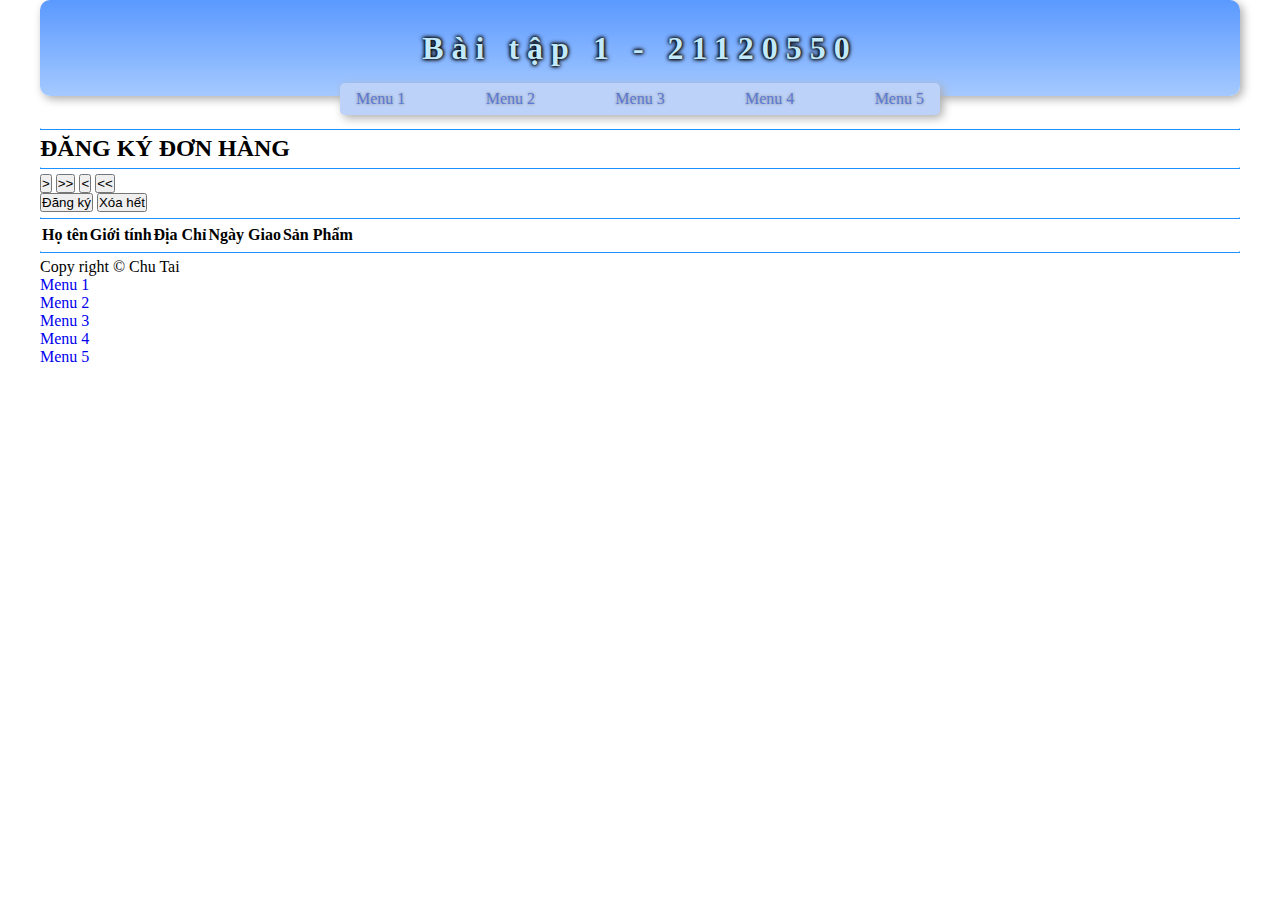
==== index.html @ 97ecbe59 "final html" ====
<!DOCTYPE html>
<html lang="en">
<head>
    <meta charset="UTF-8">
    <meta name="viewport" content="width=device-width, initial-scale=1.0">
    <title>Register</title>
    <link rel="stylesheet" type="text/css" href="header.css">
</head>
<body>
    <div id="center-page-container">
        <div id="topbar">
            <header class="gradient-dodgerblue">Bài tập 1 - 21120550</header>
            <nav>
                <ul>
                    <li><a href="#">Menu 1</a></li>
                    <li><a href="#">Menu 2</a></li>
                    <li><a href="#">Menu 3</a></li>
                    <li><a href="#">Menu 4</a></li>
                    <li><a href="#">Menu 5</a></li>
                </ul>
                
            </nav>
        </div>
        <hr>
        <div id="content">
            <aside id="news-container"></aside>
            <main>
                <h2>ĐĂNG KÝ ĐƠN HÀNG</h2>
                <hr>
                <div id="info-input"></div>
                <div id="products-register-container">
                    <div id="list-products"></div>
                    <div id="select-btns">
                        <button>&gt;</button>
                        <button>&gt;&gt;</button>
                        <button>&lt;</button>
                        <button>&lt;&lt;</button>
                    </div>
                    <div id="selected-products"></div>
                    
                    <button>Đăng ký</button>
                    <button>Xóa hết</button>
                </div>
                <hr>
                <table>
                    <tr>
                        <th>Họ tên</th>
                        <th>Giới tính</th>
                        <th>Địa Chỉ</th>
                        <th>Ngày Giao</th>
                        <th>Sản Phẩm</th>
                    </tr>
                </table>
            </main>
        </div>
        <hr>
        <footer>
            <nav>
                <span>Copy right &copy; Chu Tai</span>
                <ul>
                    <li><a href="#">Menu 1</a></li>
                    <li><a href="#">Menu 2</a></li>
                    <li><a href="#">Menu 3</a></li>
                    <li><a href="#">Menu 4</a></li>
                    <li><a href="#">Menu 5</a></li>
                </ul>
            </nav>
        </footer>
    </div>
</body>
</html>
---- header.css ----
body {
    display: flex;
    width: 100%;
    justify-content: center;
}


* {
    box-sizing: border-box;
    padding: 0;
    margin: 0;
    list-style: none;
    text-decoration: none;
}

#center-page-container{
    width: 1200px;
}


header {
    width: 100%;
    background: linear-gradient(to top, #a5c9ff, #5a99ff);
    border-radius: 10px;
    height: 6rem;
    color: #c2e9f9;
    margin-bottom: 2rem;

    display: flex;
    align-items: center;
    justify-content: center;


    text-shadow:  0 0 5px #000, 0 0 4px #000, 0 0 3px #000;
    font-family: 'Times New Roman', Times, serif;
    font-weight: bold;
    font-size: 2em;
    letter-spacing: 0.5rem;

    box-shadow: 3px 3px 10px #acacac;
}

#topbar nav {
    position: absolute;
    top: 5.2rem;
    left : 50%;
    transform: translateX(-50%);
    background-color: #bdd2f8;
    border-radius: 5px; 
    height: 2rem; 
    display: flex;
    box-shadow: 3px 3px 10px #acacac;
}

#topbar nav ul {
    list-style: none;
    display: flex;
    align-self: center; 
    justify-content: space-between;
    width: 600px;
}
#topbar nav ul li a{
    padding-right: 1rem;
    padding-left: 1rem;
    color: #5a79d6;
    text-shadow: 0 0 3px #868686;
}

#topbar nav ul li a:hover, header nav ul li a:active {
    color: #ead2b5;
} 

hr {
    border: solid 1px dodgerblue;
    border-top: 1px solid #fff;
    margin-top: 5px;
    margin-bottom: 5px;
}
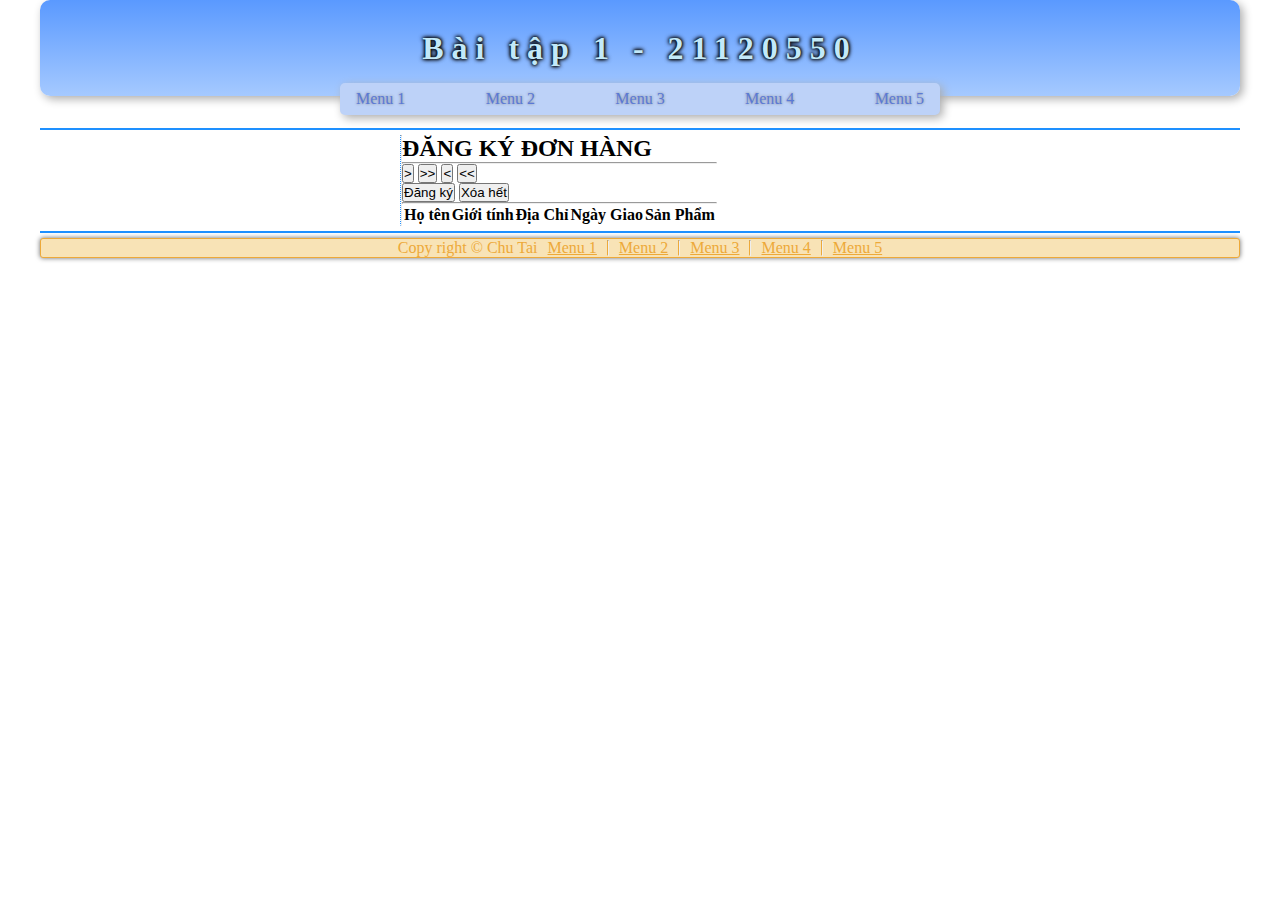
==== commit d570aaaa: "update html and css" ====
--- a/index.html
+++ b/index.html
@@ -5,6 +5,9 @@
     <meta name="viewport" content="width=device-width, initial-scale=1.0">
     <title>Register</title>
     <link rel="stylesheet" type="text/css" href="header.css">
+    <link rel="stylesheet" type="text/css" href="footer.css">
+    <link rel="stylesheet" type="text/css" href="main.css">
+    <link rel="stylesheet" type="text/css" href="side.css">
 </head>
 <body>
     <div id="center-page-container">
@@ -21,9 +24,10 @@
                 
             </nav>
         </div>
-        <hr>
+        <hr class = "bluehr">
         <div id="content">
             <aside id="news-container"></aside>
+            <hr>
             <main>
                 <h2>ĐĂNG KÝ ĐƠN HÀNG</h2>
                 <hr>
@@ -53,18 +57,18 @@
                 </table>
             </main>
         </div>
-        <hr>
+        <hr class="bluehr">
         <footer>
-            <nav>
-                <span>Copy right &copy; Chu Tai</span>
-                <ul>
-                    <li><a href="#">Menu 1</a></li>
-                    <li><a href="#">Menu 2</a></li>
-                    <li><a href="#">Menu 3</a></li>
-                    <li><a href="#">Menu 4</a></li>
-                    <li><a href="#">Menu 5</a></li>
-                </ul>
-            </nav>
+            <span>Copy right &copy; Chu Tai</span>
+            <a href="#">Menu 1</a>
+            <hr>
+            <a href="#">Menu 2</a>
+            <hr>
+            <a href="#">Menu 3</a>
+            <hr>
+            <a href="#">Menu 4</a>
+            <hr>
+            <a href="#">Menu 5</a>
         </footer>
     </div>
 </body>
--- a/header.css
+++ b/header.css
@@ -10,7 +10,6 @@
     padding: 0;
     margin: 0;
     list-style: none;
-    text-decoration: none;
 }
 
 #center-page-container{
@@ -64,16 +63,15 @@
     padding-left: 1rem;
     color: #5a79d6;
     text-shadow: 0 0 3px #868686;
+    text-decoration: none;
 }
 
 #topbar nav ul li a:hover, header nav ul li a:active {
     color: #ead2b5;
 } 
 
-hr {
+.bluehr {
     border: solid 1px dodgerblue;
-    border-top: 1px solid #fff;
     margin-top: 5px;
     margin-bottom: 5px;
 }
-  --- a/footer.css
+++ b/footer.css
@@ -0,0 +1,28 @@
+footer {
+    width: 100%;
+    background: #f8e3b6;
+    border-radius: 3px;
+    border: 1px solid #eda939;
+    color: #eda939;
+    display: flex;
+    align-items: center;
+    justify-content: center;
+    box-shadow: 0 0 5px rgb(105, 105, 105);
+}
+
+footer * {
+    color: #eda939;
+    margin-left: 5px;
+    margin-right: 5px;
+}
+
+footer hr {
+    border-left: 1px solid #eda939;
+    width: 1px;
+    height: 1em;
+}
+
+footer a:hover {
+    background-color: #eda939;
+    color: #f8e3b6;
+}
--- a/side.css
+++ b/side.css
@@ -0,0 +1,11 @@
+#content>hr {
+    border-left: 1px dotted dodgerblue;
+}
+
+#content {
+    display: flex;
+}
+
+aside {
+    width: 360px;
+}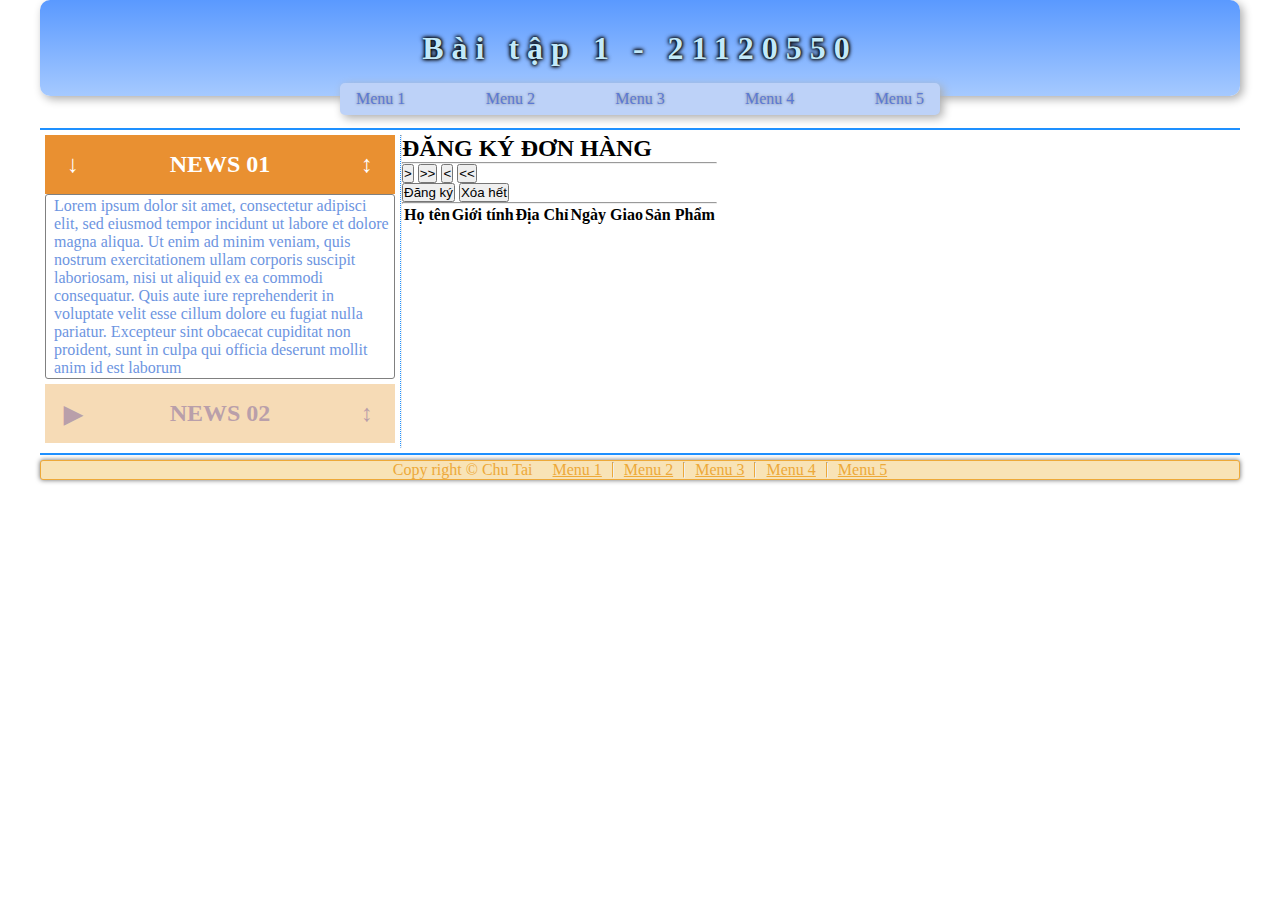
==== commit 0fb16dd6: "finish side css" ====
--- a/index.html
+++ b/index.html
@@ -26,7 +26,16 @@
         </div>
         <hr class = "bluehr">
         <div id="content">
-            <aside id="news-container"></aside>
+            <aside id="news-container">
+                <div id="news 01" class="droped">
+                    <h2 class="news-header">NEWS 01<span class="left">▶</span><span class="left">↓</span><span class="right">↕</span></h2>
+                    <article class="news-detail">Lorem ipsum dolor sit amet, consectetur adipisci elit, sed eiusmod tempor incidunt ut labore et dolore magna aliqua. Ut enim ad minim veniam, quis nostrum exercitationem ullam corporis suscipit laboriosam, nisi ut aliquid ex ea commodi consequatur. Quis aute iure reprehenderit in voluptate velit esse cillum dolore eu fugiat nulla pariatur. Excepteur sint obcaecat cupiditat non proident, sunt in culpa qui officia deserunt mollit anim id est laborum</article>
+                </div>
+                <div id="news 02" class="compressed">
+                    <h2 class="news-header">NEWS 02<span class="left">▶</span><span class="left">↓</span><span class="right">↕</span></h2></h2>
+                    <article class="news-detail">Lorem ipsum is placeholder text commonly used in the graphic, print, and publishing industries for previewing layouts and visual mockups.</article>
+                </div>
+            </aside>
             <hr>
             <main>
                 <h2>ĐĂNG KÝ ĐƠN HÀNG</h2>
--- a/footer.css
+++ b/footer.css
@@ -10,15 +10,14 @@
     box-shadow: 0 0 5px rgb(105, 105, 105);
 }
 
-footer * {
+footer a, footer span {
     color: #eda939;
-    margin-left: 5px;
-    margin-right: 5px;
+    margin-left: 10px;
+    margin-right: 10px;
 }
 
 footer hr {
-    border-left: 1px solid #eda939;
-    width: 1px;
+    border-left: 1.5px solid #eda939;
     height: 1em;
 }
 
--- a/side.css
+++ b/side.css
@@ -8,4 +8,59 @@
 
 aside {
     width: 360px;
-}+}
+
+aside>div {
+    margin: 0 5px 5px 5px;
+}
+
+.news-header {
+    position: relative;
+    padding: 1rem;
+    text-align: center;
+}
+
+.news-detail{
+    border: 1px solid gray;
+    color: #6d95e1;
+    border-radius: 3px;
+    padding: 0.1em 0.2em 0.1em 0.5em;
+}
+
+aside span {
+    width: 1em;
+    height: 1em;
+    position: absolute;
+}
+
+.left {
+    left: 1rem;
+}
+
+.right {
+    right: 1rem;
+}
+
+.droped>h2 {
+    color: white;
+    background-color: #e99031;
+}
+.droped>article {
+    display: block;
+}
+
+.droped .left:first-child { 
+    display: none;
+}
+
+.compressed>h2 {
+    color: #b99faa;
+    background-color: #f6dbb6;
+}
+.compressed>article {
+    display: none;
+}
+
+.compressed .left:nth-child(2){
+    display: none;
+}
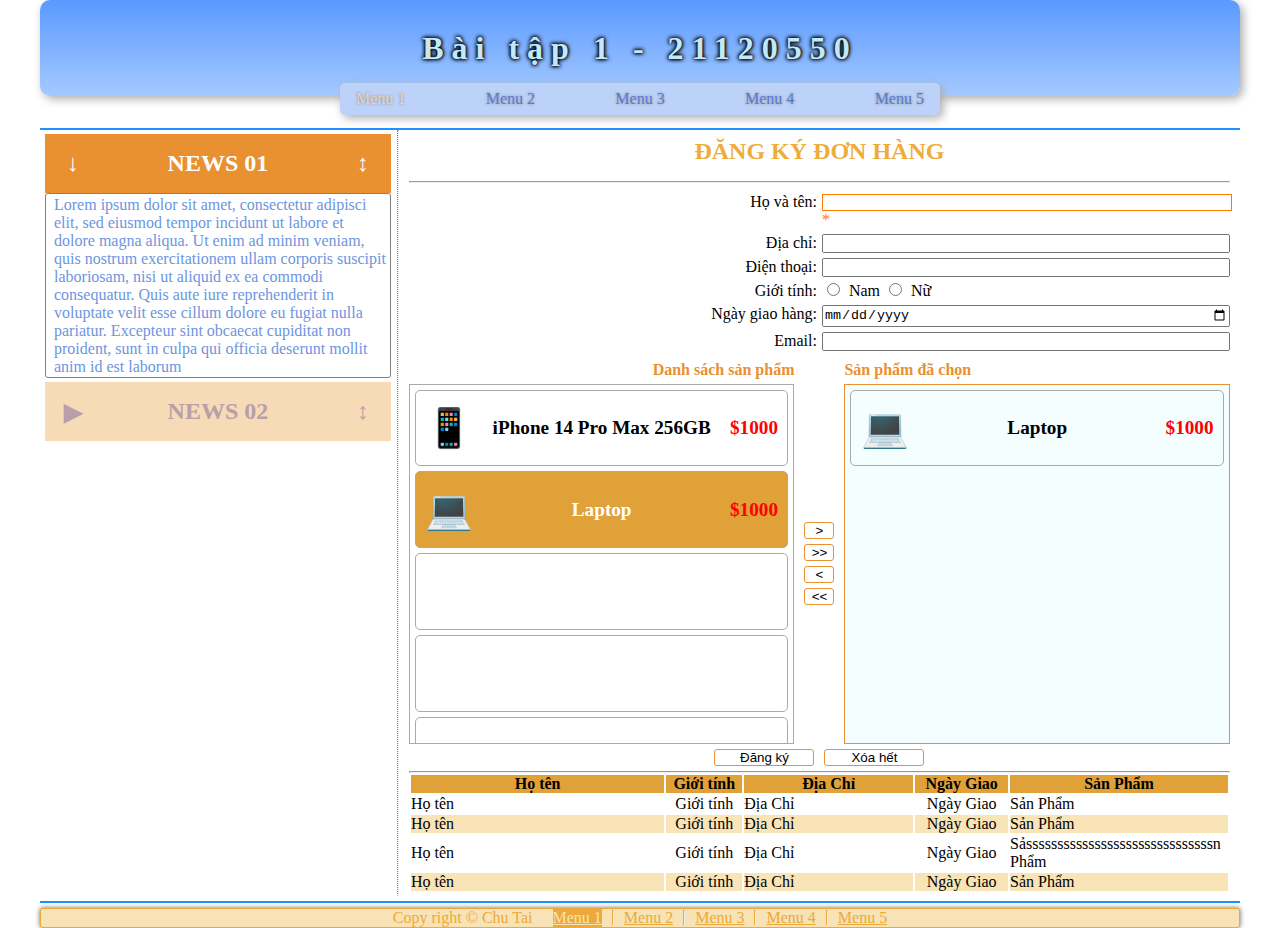
==== commit 890addce: "finish css and html" ====
--- a/index.html
+++ b/index.html
@@ -12,20 +12,20 @@
 <body>
     <div id="center-page-container">
         <div id="topbar">
-            <header class="gradient-dodgerblue">Bài tập 1 - 21120550</header>
-            <nav>
+            <div id="header" class="gradient-dodgerblue">Bài tập 1 - 21120550</div>
+            <div id="nav">
                 <ul>
-                    <li><a href="#">Menu 1</a></li>
-                    <li><a href="#">Menu 2</a></li>
-                    <li><a href="#">Menu 3</a></li>
-                    <li><a href="#">Menu 4</a></li>
-                    <li><a href="#">Menu 5</a></li>
+                    <li><a href="./index.html" class="current-link">Menu 1</a></li>
+                    <li><a href="./page404.html">Menu 2</a></li>
+                    <li><a href="./page404.html">Menu 3</a></li>
+                    <li><a href="./page404.html">Menu 4</a></li>
+                    <li><a href="./page404.html">Menu 5</a></li>
                 </ul>
                 
-            </nav>
+            </div>
         </div>
         <hr class = "bluehr">
-        <div id="content">
+        <div id="content-container">
             <aside id="news-container">
                 <div id="news 01" class="droped">
                     <h2 class="news-header">NEWS 01<span class="left">▶</span><span class="left">↓</span><span class="right">↕</span></h2>
@@ -37,25 +37,95 @@
                 </div>
             </aside>
             <hr>
-            <main>
-                <h2>ĐĂNG KÝ ĐƠN HÀNG</h2>
+            <main id="main">
+                <h2><center>ĐĂNG KÝ ĐƠN HÀNG</center></h2>
                 <hr>
-                <div id="info-input"></div>
+                <form id="customer-form" action="">
+                    <label for="input-fullname">Họ và tên:</label>
+                    <div class="input-container errdiv">
+                        <input id="input-fullname" type="text">
+                        <label for="input-fullname" class="err-msg">*</label>
+                    </div>
+                
+                    <label for="input-address">Địa chỉ:</label>
+                    <div class="input-container">
+                        <input id="input-address" type="text">
+                        <label for="input-address" class="err-msg">*</label>
+                    </div>
+                
+                    <label for="input-phone">Điện thoại:</label>
+                    <div class="input-container">
+                        <input id="input-phone" type="tel">
+                        <p for="input-phone" class="err-msg">*</p>
+                    </div>
+                
+                    <label for="input-gender">Giới tính:</label>
+                    <div class="input-container radio-selector">
+                        <input id="check-male" type="radio" name="gender">
+                        <label for="check-male">Nam</label>
+                        <input id="check-female" type="radio" name="gender">
+                        <label for="check-female">Nữ</label>
+                        <p class="err-msg">*</p>
+                    </div>
+                    
+                    <label for="input-deliverydate">Ngày giao hàng:</label>
+                    <div class="input-container">
+                        <input id="input-deliverydate" type="date">
+                        <label for="input-deliverydate" class="err-msg">*</label>
+                    </div>
+                
+                    <label for="input-email">Email:</label>
+                    <div class="input-container">
+                        <input id="input-email" type="email">
+                        <label for="input-deliverydate" class="err-msg">*</label>                    
+                    </div>
+                </form>                
                 <div id="products-register-container">
-                    <div id="list-products"></div>
+                    <p>Danh sách sản phẩm</p>
+                    <div id="list-products">
+                        <div class="product-item">
+                            <strong>📱</strong>
+                            <strong>iPhone 14 Pro Max 256GB</strong>
+                            <strong>&#36;1000</strong>
+                        </div>
+                        <div class="product-item selected">
+                            <strong>💻</strong>
+                            <strong>Laptop</strong>
+                            <strong>&#36;1000</strong>
+                        </div>
+                        <div class="product-item"></div>
+                        <div class="product-item"></div>
+                        <div class="product-item"></div>
+                        <div class="product-item"></div>
+                    </div>
                     <div id="select-btns">
                         <button>&gt;</button>
                         <button>&gt;&gt;</button>
                         <button>&lt;</button>
                         <button>&lt;&lt;</button>
                     </div>
-                    <div id="selected-products"></div>
+                    <p>Sản phẩm đã chọn</p>
+                    <div id="selected-products">
+                        <div class="product-item">
+                            <strong>💻</strong>
+                            <strong>Laptop</strong>
+                            <strong>&#36;1000</strong>
+                        </div>
+                    </div>
                     
                     <button>Đăng ký</button>
                     <button>Xóa hết</button>
                 </div>
                 <hr>
                 <table>
+                    <colgroup>
+                        <col style="width: 30%;">
+                        <col style="width: 9%;">
+                        <col style="width: 20%;">
+                        <col style="width: 11%;">
+                        <col style="width: 20%;">
+                    </colgroup>
+
                     <tr>
                         <th>Họ tên</th>
                         <th>Giới tính</th>
@@ -63,13 +133,41 @@
                         <th>Ngày Giao</th>
                         <th>Sản Phẩm</th>
                     </tr>
+                    <tr>
+                        <td>Họ tên</td>
+                        <td>Giới tính</td>
+                        <td>Địa Chỉ</td>
+                        <td>Ngày Giao</td>
+                        <td>Sản Phẩm</td>
+                    </tr>
+                    <tr>
+                        <td>Họ tên</td>
+                        <td>Giới tính</td>
+                        <td>Địa Chỉ</td>
+                        <td>Ngày Giao</td>
+                        <td>Sản Phẩm</td>
+                    </tr>
+                    <tr>
+                        <td>Họ tên</td>
+                        <td>Giới tính</td>
+                        <td>Địa Chỉ</td>
+                        <td>Ngày Giao</td>
+                        <td>Sảssssssssssssssssssssssssssssssn Phẩm</td>
+                    </tr>
+                    <tr>
+                        <td>Họ tên</td>
+                        <td>Giới tính</td>
+                        <td>Địa Chỉ</td>
+                        <td>Ngày Giao</td>
+                        <td>Sản Phẩm</td>
+                    </tr>
                 </table>
             </main>
         </div>
         <hr class="bluehr">
         <footer>
             <span>Copy right &copy; Chu Tai</span>
-            <a href="#">Menu 1</a>
+            <a href="#" class="current-link">Menu 1</a>
             <hr>
             <a href="#">Menu 2</a>
             <hr>
--- a/header.css
+++ b/header.css
@@ -1,9 +1,10 @@
+
+
 body {
     display: flex;
     width: 100%;
     justify-content: center;
 }
-
 
 * {
     box-sizing: border-box;
@@ -14,10 +15,11 @@
 
 #center-page-container{
     width: 1200px;
+    position: relative;
 }
+    
 
-
-header {
+#header {
     width: 100%;
     background: linear-gradient(to top, #a5c9ff, #5a99ff);
     border-radius: 10px;
@@ -33,14 +35,14 @@
     text-shadow:  0 0 5px #000, 0 0 4px #000, 0 0 3px #000;
     font-family: 'Times New Roman', Times, serif;
     font-weight: bold;
-    font-size: 2em;
+    font-size: 2rem;
     letter-spacing: 0.5rem;
-
     box-shadow: 3px 3px 10px #acacac;
 }
 
-#topbar nav {
+#nav {
     position: absolute;
+    width: 50%;
     top: 5.2rem;
     left : 50%;
     transform: translateX(-50%);
@@ -48,30 +50,32 @@
     border-radius: 5px; 
     height: 2rem; 
     display: flex;
-    box-shadow: 3px 3px 10px #acacac;
+    box-shadow: 3px 3px 10px #acacac; 
+    padding: 0 1rem 0 1rem; 
 }
 
-#topbar nav ul {
+#nav ul {
+
+    flex: 1 1 600px;
     list-style: none;
     display: flex;
-    align-self: center; 
+    align-self: center;
     justify-content: space-between;
-    width: 600px;
 }
-#topbar nav ul li a{
-    padding-right: 1rem;
-    padding-left: 1rem;
+
+#nav ul li a{
+
     color: #5a79d6;
     text-shadow: 0 0 3px #868686;
     text-decoration: none;
 }
 
-#topbar nav ul li a:hover, header nav ul li a:active {
+#nav ul li a:hover, 
+#nav ul li a:active, 
+#nav ul li a.current-link{
     color: #ead2b5;
 } 
 
 .bluehr {
-    border: solid 1px dodgerblue;
-    margin-top: 5px;
-    margin-bottom: 5px;
+    border: solid 1px dodgerblue
 }
--- a/footer.css
+++ b/footer.css
@@ -8,6 +8,7 @@
     align-items: center;
     justify-content: center;
     box-shadow: 0 0 5px rgb(105, 105, 105);
+    margin-top: 5px;
 }
 
 footer a, footer span {
@@ -18,10 +19,10 @@
 
 footer hr {
     border-left: 1.5px solid #eda939;
-    height: 1em;
+    height: 1rem;
 }
 
-footer a:hover {
+footer a:hover, footer a.current-link {
     background-color: #eda939;
     color: #f8e3b6;
 }
--- a/main.css
+++ b/main.css
@@ -0,0 +1,160 @@
+main {
+    flex: 1 1 840px;
+    margin: 5px 0 3px 10px;
+}
+main>h2{
+    width: 100%;
+    color: #eeac3b; 
+    margin-bottom: 1rem;
+    margin-top: 0.2rem;
+}
+
+/* form style */
+#customer-form {
+    display: grid;
+    grid-template-columns: 1fr 1fr;
+    gap: 5px;
+    margin: 10px 0 10px;
+}
+#customer-form>label {
+    margin-left: auto;
+}
+
+#customer-form>.input-container>input{
+    width: 100%;
+}
+#customer-form>.input-container>input[type="radio"]{
+    width: auto;
+    margin: 0 5px 0 5px;
+}
+#customer-form .err-msg{
+    display: none;
+}
+#customer-form>.errdiv>input{
+    box-sizing: content-box;
+    border: rgb(255, 123, 0) solid 1px;
+}
+#customer-form>.errdiv>.err-msg{
+    color: rgb(255, 123, 0);
+    display: block;
+}
+
+/* select products style */
+#products-register-container {
+    display: grid;
+    grid-template-columns: 1fr 1fr;
+    position: relative;
+}
+#products-register-container>p {
+    order: -1;
+    color: #e99031;
+    font-weight: bold;
+}
+#products-register-container>p:first-of-type {
+    margin-left: auto;
+    margin-right: 25px;
+}
+#products-register-container>p:nth-of-type(2) {
+    margin-left: 25px;
+    margin-right: auto;
+}
+#select-btns{
+    order: 2;
+    position: absolute;
+    top: 50%;
+    left: 50%;
+    transform: translate(-50%, -50%);
+
+    display: flex;
+    flex-direction: column;
+}
+
+/* buttons style */
+#products-register-container button{
+    border: #e99031 solid 1px;
+    background-color: white;
+    border-radius: 3px;
+}
+#products-register-container button:hover{
+    background-color: rgb(226, 226, 226);
+}
+#products-register-container button:active{
+    background-color: rgb(177, 246, 255);
+}
+#products-register-container>button{
+    width: 100px;
+}
+#select-btns>button{
+    margin-bottom: 5px;
+    width: 30px;
+}
+#products-register-container>button:first-of-type{
+    margin: 0 5px 5px auto;
+}
+#products-register-container>button:last-of-type{
+    margin: 0 auto 5px 5px;
+}
+
+/* products style */
+#list-products{
+    margin: 5px 25px 5px 0;
+    overflow: auto;
+    height: 40vh;
+    border: 1px solid rgb(170, 170, 170);
+    padding-bottom: 5px;
+}
+#selected-products{
+    background-color: #f4feff;
+    margin: 5px 0 5px 25px;
+    overflow: auto;
+    height: 40vh;
+    border: 1px solid #e99031;
+    padding-bottom: 5px;
+}
+.product-item{
+    height: 4em;
+    font-size: 1.2rem;
+    background-color: inherit;
+    border: 1px rgb(170, 170, 170) solid;
+    border-radius: 5px;
+    margin: 5px 5px 0 5px;
+    display: grid;
+    grid-template-columns: 1fr 4fr 1fr;
+    align-items: center;
+    padding: 0 3px 0 3px;
+}
+
+.product-item>strong{
+    font-size: 1em;
+    justify-self: center;
+}
+.product-item>strong:last-child{
+    color: red;
+}
+
+.product-item>strong:first-child{
+    font-size: 2em;
+}
+.product-item.selected{
+    background-color: #e1a139;
+    color: white;
+}
+
+/* style table */
+table{
+    /* table-layout: auto; */
+    width: 100%; 
+}
+
+tr:nth-child(odd){
+    background-color: #f8e4b7;
+}
+
+th{
+    background-color: #e1a139;
+    text-align: center;
+}
+
+td:nth-child(even){
+    text-align: center;
+}
--- a/side.css
+++ b/side.css
@@ -1,17 +1,19 @@
-#content>hr {
+#content-container {
+    margin: 0 10px 5px 5px;
+    display: flex;
+}
+
+#content-container>hr {
     border-left: 1px dotted dodgerblue;
 }
 
-#content {
-    display: flex;
-}
-
 aside {
-    width: 360px;
+    position: sticky;
+    flex: 1 1 360px;
 }
 
 aside>div {
-    margin: 0 5px 5px 5px;
+    margin: 4px 6px 3px 0;
 }
 
 .news-header {
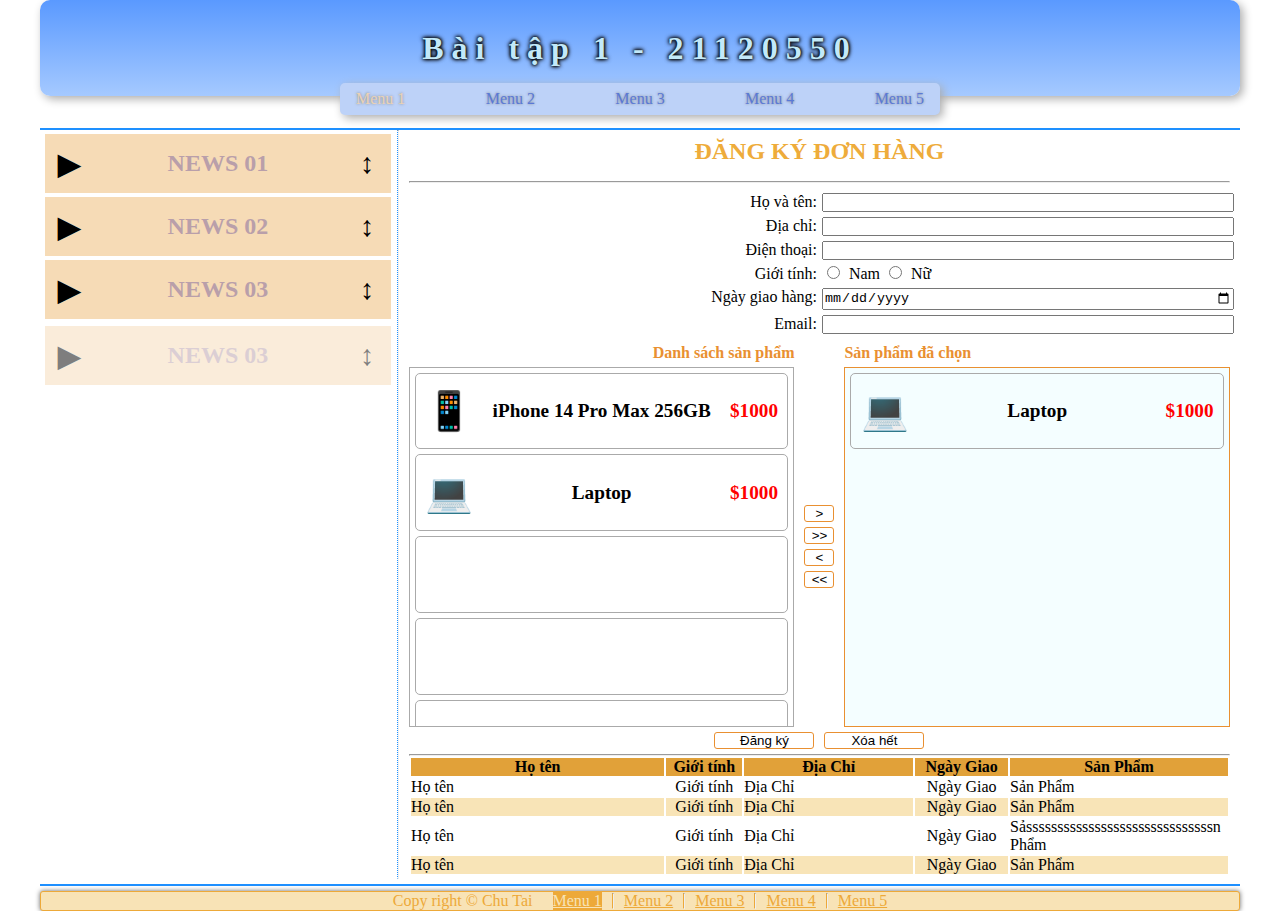
==== commit 26a480ba: "addBtnEvt and check input" ====
--- a/index.html
+++ b/index.html
@@ -4,36 +4,44 @@
     <meta charset="UTF-8">
     <meta name="viewport" content="width=device-width, initial-scale=1.0">
     <title>Register</title>
-    <link rel="stylesheet" type="text/css" href="header.css">
-    <link rel="stylesheet" type="text/css" href="footer.css">
-    <link rel="stylesheet" type="text/css" href="main.css">
-    <link rel="stylesheet" type="text/css" href="side.css">
+    <link rel="stylesheet" type="text/css" href="./css/header.css">
+    <link rel="stylesheet" type="text/css" href="./css/footer.css">
+    <link rel="stylesheet" type="text/css" href="./css/side.css">
+    <link rel="stylesheet" type="text/css" href="./css/main.css">
 </head>
 <body>
     <div id="center-page-container">
         <div id="topbar">
-            <div id="header" class="gradient-dodgerblue">Bài tập 1 - 21120550</div>
-            <div id="nav">
+            <header>Bài tập 1 - 21120550</header>
+            <nav>
                 <ul>
                     <li><a href="./index.html" class="current-link">Menu 1</a></li>
-                    <li><a href="./page404.html">Menu 2</a></li>
-                    <li><a href="./page404.html">Menu 3</a></li>
-                    <li><a href="./page404.html">Menu 4</a></li>
-                    <li><a href="./page404.html">Menu 5</a></li>
+                    <li><a href="./page/page404.html">Menu 2</a></li>
+                    <li><a href="./page/page404.html">Menu 3</a></li>
+                    <li><a href="./page/page404.html">Menu 4</a></li>
+                    <li><a href="./page/page404.html">Menu 5</a></li>
                 </ul>
                 
-            </div>
+            </nav>
         </div>
         <hr class = "bluehr">
         <div id="content-container">
             <aside id="news-container">
-                <div id="news 01" class="droped">
-                    <h2 class="news-header">NEWS 01<span class="left">▶</span><span class="left">↓</span><span class="right">↕</span></h2>
+                <div id="news01">
+                    <h2 class="news-header">NEWS 01<button class="dropbtn left">▶</button><button class="compressbtn left">↓</button><button class="dragbtn right">↕</button></h2>
                     <article class="news-detail">Lorem ipsum dolor sit amet, consectetur adipisci elit, sed eiusmod tempor incidunt ut labore et dolore magna aliqua. Ut enim ad minim veniam, quis nostrum exercitationem ullam corporis suscipit laboriosam, nisi ut aliquid ex ea commodi consequatur. Quis aute iure reprehenderit in voluptate velit esse cillum dolore eu fugiat nulla pariatur. Excepteur sint obcaecat cupiditat non proident, sunt in culpa qui officia deserunt mollit anim id est laborum</article>
                 </div>
-                <div id="news 02" class="compressed">
-                    <h2 class="news-header">NEWS 02<span class="left">▶</span><span class="left">↓</span><span class="right">↕</span></h2></h2>
-                    <article class="news-detail">Lorem ipsum is placeholder text commonly used in the graphic, print, and publishing industries for previewing layouts and visual mockups.</article>
+                <div id="news02">
+                    <h2 class="news-header">NEWS 02<button class="dropbtn left">▶</button><button class="compressbtn left">↓</button><button class="dragbtn right">↕</button></h2>
+                    <article class="news-detail">Lorem ipsum dolor sit amet, consectetur adipisci elit, sed eiusmod tempor incidunt ut labore et dolore magna aliqua. Ut enim ad minim veniam, quis nostrum exercitationem ullam corporis suscipit laboriosam, nisi ut aliquid ex ea commodi consequatur. Quis aute iure reprehenderit in voluptate velit esse cillum dolore eu fugiat nulla pariatur. Excepteur sint obcaecat cupiditat non proident, sunt in culpa qui officia deserunt mollit anim id est laborum</article>
+                </div>
+                <div id="news03">
+                    <h2 class="news-header">NEWS 03<button class="dropbtn left">▶</button><button class="compressbtn left">↓</button><button class="dragbtn right">↕</button></h2>
+                    <article class="news-detail">Lorem ipsum dolor sit amet, consectetur adipisci elit, sed eiusmod tempor incidunt ut labore et dolore magna aliqua. Ut enim ad minim veniam, quis nostrum exercitationem ullam corporis suscipit laboriosam, nisi ut aliquid ex ea commodi consequatur. Quis aute iure reprehenderit in voluptate velit esse cillum dolore eu fugiat nulla pariatur. Excepteur sint obcaecat cupiditat non proident, sunt in culpa qui officia deserunt mollit anim id est laborum</article>
+                </div>
+                <div class="transparent-news">
+                    <h2 class="news-header">NEWS 03<button class="dropbtn left">▶</button><button class="compressbtn left">↓</button><button class="dragbtn right">↕</button></h2>
+                    <article class="news-detail">Lorem ipsum dolor sit amet, consectetur adipisci elit, sed eiusmod tempor incidunt ut labore et dolore magna aliqua. Ut enim ad minim veniam, quis nostrum exercitationem ullam corporis suscipit laboriosam, nisi ut aliquid ex ea commodi consequatur. Quis aute iure reprehenderit in voluptate velit esse cillum dolore eu fugiat nulla pariatur. Excepteur sint obcaecat cupiditat non proident, sunt in culpa qui officia deserunt mollit anim id est laborum</article>
                 </div>
             </aside>
             <hr>
@@ -42,21 +50,21 @@
                 <hr>
                 <form id="customer-form" action="">
                     <label for="input-fullname">Họ và tên:</label>
-                    <div class="input-container errdiv">
+                    <div class="input-container">
                         <input id="input-fullname" type="text">
-                        <label for="input-fullname" class="err-msg">*</label>
+                        <label for="input-fullname" class="err-msg"></label>
                     </div>
                 
                     <label for="input-address">Địa chỉ:</label>
                     <div class="input-container">
                         <input id="input-address" type="text">
-                        <label for="input-address" class="err-msg">*</label>
+                        <label for="input-address" class="err-msg"></label>
                     </div>
                 
                     <label for="input-phone">Điện thoại:</label>
                     <div class="input-container">
                         <input id="input-phone" type="tel">
-                        <p for="input-phone" class="err-msg">*</p>
+                        <p for="input-phone" class="err-msg"></p>
                     </div>
                 
                     <label for="input-gender">Giới tính:</label>
@@ -65,7 +73,7 @@
                         <label for="check-male">Nam</label>
                         <input id="check-female" type="radio" name="gender">
                         <label for="check-female">Nữ</label>
-                        <p class="err-msg">*</p>
+                        <p class="err-msg"></p>
                     </div>
                     
                     <label for="input-deliverydate">Ngày giao hàng:</label>
@@ -88,7 +96,7 @@
                             <strong>iPhone 14 Pro Max 256GB</strong>
                             <strong>&#36;1000</strong>
                         </div>
-                        <div class="product-item selected">
+                        <div class="product-item">
                             <strong>💻</strong>
                             <strong>Laptop</strong>
                             <strong>&#36;1000</strong>
@@ -99,10 +107,10 @@
                         <div class="product-item"></div>
                     </div>
                     <div id="select-btns">
-                        <button>&gt;</button>
-                        <button>&gt;&gt;</button>
-                        <button>&lt;</button>
-                        <button>&lt;&lt;</button>
+                        <button id="select-btn">&gt;</button>
+                        <button id="selectall-btn">&gt;&gt;</button>
+                        <button id="deselect-btn">&lt;</button>
+                        <button id="deselectall-btn">&lt;&lt;</button>
                     </div>
                     <p>Sản phẩm đã chọn</p>
                     <div id="selected-products">
@@ -113,8 +121,8 @@
                         </div>
                     </div>
                     
-                    <button>Đăng ký</button>
-                    <button>Xóa hết</button>
+                    <button id="btn-register">Đăng ký</button>
+                    <button id="btn-clear">Xóa hết</button>
                 </div>
                 <hr>
                 <table>
@@ -178,5 +186,7 @@
             <a href="#">Menu 5</a>
         </footer>
     </div>
+
+    <script src="./script/scipt.js"></script>
 </body>
 </html>--- a/css/header.css
+++ b/css/header.css
@@ -0,0 +1,81 @@
+
+
+body {
+    display: flex;
+    width: 100%;
+    justify-content: center;
+}
+
+* {
+    box-sizing: border-box;
+    padding: 0;
+    margin: 0;
+    list-style: none;
+}
+
+#center-page-container{
+    width: 1200px;
+    position: relative;
+}
+    
+
+header {
+    width: 100%;
+    background: linear-gradient(to top, #a5c9ff, #5a99ff);
+    border-radius: 10px;
+    height: 6rem;
+    color: #c2e9f9;
+    margin-bottom: 2rem;
+
+    display: flex;
+    align-items: center;
+    justify-content: center;
+
+
+    text-shadow:  0 0 5px #000, 0 0 4px #000, 0 0 3px #000;
+    font-family: 'Times New Roman', Times, serif;
+    font-weight: bold;
+    font-size: 2rem;
+    letter-spacing: 0.5rem;
+    box-shadow: 3px 3px 10px #acacac;
+}
+
+nav {
+    position: absolute;
+    width: 50%;
+    top: 5.2rem;
+    left : 50%;
+    transform: translateX(-50%);
+    background-color: #bdd2f8;
+    border-radius: 5px; 
+    height: 2rem; 
+    display: flex;
+    box-shadow: 3px 3px 10px #acacac; 
+    padding: 0 1rem 0 1rem; 
+}
+
+nav ul {
+
+    flex: 1 1 600px;
+    list-style: none;
+    display: flex;
+    align-self: center;
+    justify-content: space-between;
+}
+
+nav ul li a{
+
+    color: #5a79d6;
+    text-shadow: 0 0 3px #868686;
+    text-decoration: none;
+}
+
+nav ul li a:hover, 
+nav ul li a:active, 
+nav ul li a.current-link{
+    color: #ead2b5;
+} 
+
+.bluehr {
+    border: solid 1px dodgerblue
+}
--- a/css/footer.css
+++ b/css/footer.css
@@ -0,0 +1,28 @@
+footer {
+    width: 100%;
+    background: #f8e3b6;
+    border-radius: 3px;
+    border: 1px solid #eda939;
+    color: #eda939;
+    display: flex;
+    align-items: center;
+    justify-content: center;
+    box-shadow: 0 0 5px rgb(105, 105, 105);
+    margin-top: 5px;
+}
+
+footer a, footer span {
+    color: #eda939;
+    margin-left: 10px;
+    margin-right: 10px;
+}
+
+footer hr {
+    border-left: 1.5px solid #eda939;
+    height: 1rem;
+}
+
+footer a:hover, footer a.current-link {
+    background-color: #eda939;
+    color: #f8e3b6;
+}
--- a/css/side.css
+++ b/css/side.css
@@ -0,0 +1,93 @@
+#content-container {
+    margin: 0 10px 5px 5px;
+    display: flex;
+}
+
+#content-container>hr {
+    border-left: 1px dotted dodgerblue;
+}
+
+aside {
+    flex: 1 1 360px;
+    position: relative;
+}
+
+aside>div {
+    margin: 4px 6px 3px 0;
+}
+
+aside>div:nth-child(3){
+    order: -1;
+}
+
+aside>.transparent-news {
+    padding-right: 6px;
+    position: absolute;
+    z-index: 1;
+    width: 100%;
+    opacity: 0.5;
+}
+
+aside .news-header {
+    position: relative;
+    padding: 1rem;
+    text-align: center;
+    color: #b99faa;
+    background-color: #f6dbb6;
+}
+
+aside .news-detail{
+    border: 1px solid gray;
+    color: #6d95e1;
+    border-radius: 3px;
+    padding: 0.1em 0.2em 0.1em 0.5em;
+    display: none;
+}
+
+aside button {
+    width: 3rem;
+    height: 3rem;
+    position: absolute;
+    background-color: rgba(0, 0, 0, 0); /*khong mau*/
+    border: none;
+    font-size: larger;
+    font-weight: bold;
+    top: 50%;
+    transform: translateY(-50%);
+}
+
+aside button.left:hover {
+    cursor: pointer;
+}
+aside button.right:hover {
+    cursor: n-resize;
+}
+
+aside .compressbtn{
+    display: none;
+}
+
+.left {
+    left: 0;
+}
+
+.right {
+    right: 0;
+}
+
+.droped>h2 {
+    color: white;
+    background-color: #e99031;
+}
+.droped>article {
+    display: block;
+}
+
+.droped .dropbtn{ 
+    display: none;
+}
+.droped .compressbtn {
+    display: block;
+}
+
+
--- a/css/main.css
+++ b/css/main.css
@@ -0,0 +1,161 @@
+main {
+    flex: 1 1 840px;
+    margin: 5px 0 3px 10px;
+}
+main>h2{
+    width: 100%;
+    color: #eeac3b; 
+    margin-bottom: 1rem;
+    margin-top: 0.2rem;
+}
+
+/* form style */
+#customer-form {
+    display: grid;
+    grid-template-columns: 1fr 1fr;
+    gap: 5px;
+    margin: 10px 0 10px;
+}
+#customer-form>label {
+    margin-left: auto;
+}
+
+#customer-form>.input-container>input{
+    width: 100%;
+    box-sizing: content-box;
+}
+#customer-form>.input-container>input[type="radio"]{
+    width: auto;
+    margin: 0 5px 0 5px;
+}
+#customer-form .err-msg{
+    display: none;
+}
+#customer-form>.errdiv>input{
+    border: rgb(255, 123, 0) solid 1px;
+}
+#customer-form>.errdiv>.err-msg{
+    color: rgb(255, 123, 0);
+    display: block;
+}
+
+/* select products style */
+#products-register-container {
+    display: grid;
+    grid-template-columns: 1fr 1fr;
+    position: relative;
+}
+#products-register-container>p {
+    order: -1;
+    color: #e99031;
+    font-weight: bold;
+}
+#products-register-container>p:first-of-type {
+    margin-left: auto;
+    margin-right: 25px;
+}
+#products-register-container>p:nth-of-type(2) {
+    margin-left: 25px;
+    margin-right: auto;
+}
+#select-btns{
+    order: 2;
+    position: absolute;
+    top: 50%;
+    left: 50%;
+    transform: translate(-50%, -50%);
+
+    display: flex;
+    flex-direction: column;
+}
+
+/* buttons style */
+#products-register-container button{
+    border: #e99031 solid 1px;
+    background-color: white;
+    border-radius: 3px;
+}
+#products-register-container button:hover{
+    background-color: rgb(226, 226, 226);
+}
+#products-register-container button:active{
+    background-color: rgb(177, 246, 255);
+}
+#products-register-container>button{
+    width: 100px;
+}
+#select-btns>button{
+    margin-bottom: 5px;
+    width: 30px;
+}
+#btn-register{
+    margin: 0 5px 5px auto;
+}
+#btn-clear{
+    margin: 0 auto 5px 5px;
+}
+
+/* products style */
+#list-products{
+    margin: 5px 25px 5px 0;
+    overflow: auto;
+    height: 40vh;
+    border: 1px solid rgb(170, 170, 170);
+    padding-bottom: 5px;
+}
+#selected-products{
+    background-color: #f4feff;
+    margin: 5px 0 5px 25px;
+    overflow: auto;
+    height: 40vh;
+    border: 1px solid #e99031;
+    padding-bottom: 5px;
+}
+.product-item{
+    height: 4em;
+    font-size: 1.2rem;
+    background-color: inherit;
+    border: 1px rgb(170, 170, 170) solid;
+    border-radius: 5px;
+    margin: 5px 5px 0 5px;
+    display: grid;
+    grid-template-columns: 1fr 4fr 1fr;
+    align-items: center;
+    padding: 0 3px 0 3px;
+}
+
+.product-item>strong{
+    font-size: 1em;
+    justify-self: center;
+    pointer-events: none;
+}
+.product-item>strong:last-child{
+    color: red;
+}
+
+.product-item>strong:first-child{
+    font-size: 2em;
+}
+.product-item[marked="1"]{
+    background-color: #e1a139;
+    color: white;
+}
+
+/* style table */
+table{
+    /* table-layout: auto; */
+    width: 100%; 
+}
+
+tr:nth-child(odd){
+    background-color: #f8e4b7;
+}
+
+th{
+    background-color: #e1a139;
+    text-align: center;
+}
+
+td:nth-child(even){
+    text-align: center;
+}
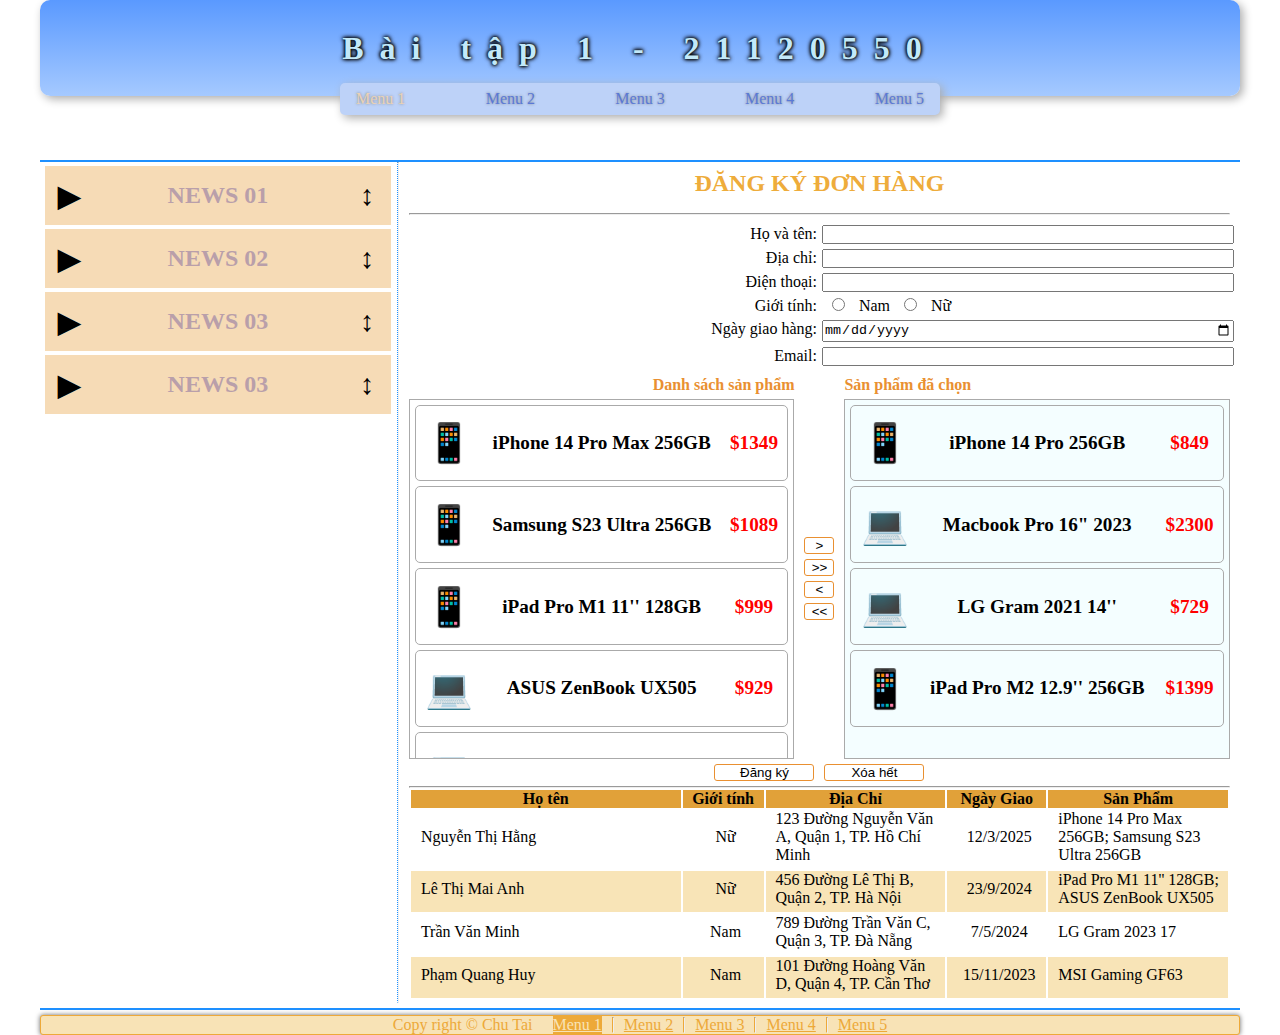
==== commit a7fc5aa8: "add data and responsive" ====
--- a/index.html
+++ b/index.html
@@ -8,6 +8,7 @@
     <link rel="stylesheet" type="text/css" href="./css/footer.css">
     <link rel="stylesheet" type="text/css" href="./css/side.css">
     <link rel="stylesheet" type="text/css" href="./css/main.css">
+    <link rel="stylesheet" type="text/css" href="./css/media.css">
 </head>
 <body>
     <div id="center-page-container">
@@ -15,13 +16,12 @@
             <header>Bài tập 1 - 21120550</header>
             <nav>
                 <ul>
-                    <li><a href="./index.html" class="current-link">Menu 1</a></li>
-                    <li><a href="./page/page404.html">Menu 2</a></li>
-                    <li><a href="./page/page404.html">Menu 3</a></li>
-                    <li><a href="./page/page404.html">Menu 4</a></li>
-                    <li><a href="./page/page404.html">Menu 5</a></li>
+                    <li><a href="/index.html">Menu 1</a></li>
+                    <li><a href="/page/page404.html">Menu 2</a></li>
+                    <li><a href="/page/page404.html">Menu 3</a></li>
+                    <li><a href="/page/page404.html">Menu 4</a></li>
+                    <li><a href="/page/page404.html">Menu 5</a></li>
                 </ul>
-                
             </nav>
         </div>
         <hr class = "bluehr">
@@ -39,10 +39,15 @@
                     <h2 class="news-header">NEWS 03<button class="dropbtn left">▶</button><button class="compressbtn left">↓</button><button class="dragbtn right">↕</button></h2>
                     <article class="news-detail">Lorem ipsum dolor sit amet, consectetur adipisci elit, sed eiusmod tempor incidunt ut labore et dolore magna aliqua. Ut enim ad minim veniam, quis nostrum exercitationem ullam corporis suscipit laboriosam, nisi ut aliquid ex ea commodi consequatur. Quis aute iure reprehenderit in voluptate velit esse cillum dolore eu fugiat nulla pariatur. Excepteur sint obcaecat cupiditat non proident, sunt in culpa qui officia deserunt mollit anim id est laborum</article>
                 </div>
+                <div id="news03">
+                    <h2 class="news-header">NEWS 03<button class="dropbtn left">▶</button><button class="compressbtn left">↓</button><button class="dragbtn right">↕</button></h2>
+                    <article class="news-detail">Lorem ipsum dolor sit amet, consectetur adipisci elit, sed eiusmod tempor incidunt ut labore et dolore magna aliqua. Ut enim ad minim veniam, quis nostrum exercitationem ullam corporis suscipit laboriosam, nisi ut aliquid ex ea commodi consequatur. Quis aute iure reprehenderit in voluptate velit esse cillum dolore eu fugiat nulla pariatur. Excepteur sint obcaecat cupiditat non proident, sunt in culpa qui officia deserunt mollit anim id est laborum</article>
+                </div>
                 <div class="transparent-news">
                     <h2 class="news-header">NEWS 03<button class="dropbtn left">▶</button><button class="compressbtn left">↓</button><button class="dragbtn right">↕</button></h2>
                     <article class="news-detail">Lorem ipsum dolor sit amet, consectetur adipisci elit, sed eiusmod tempor incidunt ut labore et dolore magna aliqua. Ut enim ad minim veniam, quis nostrum exercitationem ullam corporis suscipit laboriosam, nisi ut aliquid ex ea commodi consequatur. Quis aute iure reprehenderit in voluptate velit esse cillum dolore eu fugiat nulla pariatur. Excepteur sint obcaecat cupiditat non proident, sunt in culpa qui officia deserunt mollit anim id est laborum</article>
                 </div>
+                
             </aside>
             <hr>
             <main id="main">
@@ -67,7 +72,7 @@
                         <p for="input-phone" class="err-msg"></p>
                     </div>
                 
-                    <label for="input-gender">Giới tính:</label>
+                    <label for="check-male">Giới tính:</label>
                     <div class="input-container radio-selector">
                         <input id="check-male" type="radio" name="gender">
                         <label for="check-male">Nam</label>
@@ -94,17 +99,38 @@
                         <div class="product-item">
                             <strong>📱</strong>
                             <strong>iPhone 14 Pro Max 256GB</strong>
-                            <strong>&#36;1000</strong>
-                        </div>
-                        <div class="product-item">
-                            <strong>💻</strong>
-                            <strong>Laptop</strong>
-                            <strong>&#36;1000</strong>
-                        </div>
-                        <div class="product-item"></div>
-                        <div class="product-item"></div>
-                        <div class="product-item"></div>
-                        <div class="product-item"></div>
+                            <strong>&#36;1349</strong>
+                        </div>
+                        <div class="product-item">
+                            <strong>📱</strong>
+                            <strong>Samsung S23 Ultra 256GB</strong>
+                            <strong>&#36;1089</strong>
+                        </div>
+                        <div class="product-item">
+                            <strong>📱</strong>
+                            <strong>iPad Pro M1 11'' 128GB</strong>
+                            <strong>&#36;999</strong>
+                        </div>
+                        <div class="product-item">
+                            <strong>💻</strong>
+                            <strong>ASUS ZenBook UX505</strong>
+                            <strong>&#36;929</strong>
+                        </div>
+                        <div class="product-item">
+                            <strong>💻</strong>
+                            <strong>LG Gram 2023 17</strong>
+                            <strong>&#36;1049</strong>
+                        </div>
+                        <div class="product-item">
+                            <strong>💻</strong>
+                            <strong>DELL XPS 13 9315 (2022)</strong>
+                            <strong>&#36;1199</strong>
+                        </div>
+                        <div class="product-item">
+                            <strong>💻</strong>
+                            <strong>MSI Gaming GF63</strong>
+                            <strong>&#36;813</strong>
+                        </div>
                     </div>
                     <div id="select-btns">
                         <button id="select-btn">&gt;</button>
@@ -115,9 +141,24 @@
                     <p>Sản phẩm đã chọn</p>
                     <div id="selected-products">
                         <div class="product-item">
-                            <strong>💻</strong>
-                            <strong>Laptop</strong>
-                            <strong>&#36;1000</strong>
+                            <strong>📱</strong>
+                            <strong>iPhone 14 Pro 256GB</strong>
+                            <strong>&#36;849</strong>
+                        </div>
+                        <div class="product-item">
+                            <strong>💻</strong>
+                            <strong>Macbook Pro 16" 2023</strong>
+                            <strong>&#36;2300</strong>
+                        </div>
+                        <div class="product-item">
+                            <strong>💻</strong>
+                            <strong>LG Gram 2021 14''</strong>
+                            <strong>&#36;729</strong>
+                        </div>
+                        <div class="product-item">
+                            <strong>📱</strong>
+                            <strong>iPad Pro M2 12.9'' 256GB</strong>
+                            <strong>&#36;1399</strong>
                         </div>
                     </div>
                     
@@ -125,7 +166,7 @@
                     <button id="btn-clear">Xóa hết</button>
                 </div>
                 <hr>
-                <table>
+                <table id="info-table">
                     <colgroup>
                         <col style="width: 30%;">
                         <col style="width: 9%;">
@@ -142,32 +183,32 @@
                         <th>Sản Phẩm</th>
                     </tr>
                     <tr>
-                        <td>Họ tên</td>
-                        <td>Giới tính</td>
-                        <td>Địa Chỉ</td>
-                        <td>Ngày Giao</td>
-                        <td>Sản Phẩm</td>
-                    </tr>
-                    <tr>
-                        <td>Họ tên</td>
-                        <td>Giới tính</td>
-                        <td>Địa Chỉ</td>
-                        <td>Ngày Giao</td>
-                        <td>Sản Phẩm</td>
-                    </tr>
-                    <tr>
-                        <td>Họ tên</td>
-                        <td>Giới tính</td>
-                        <td>Địa Chỉ</td>
-                        <td>Ngày Giao</td>
-                        <td>Sảssssssssssssssssssssssssssssssn Phẩm</td>
-                    </tr>
-                    <tr>
-                        <td>Họ tên</td>
-                        <td>Giới tính</td>
-                        <td>Địa Chỉ</td>
-                        <td>Ngày Giao</td>
-                        <td>Sản Phẩm</td>
+                        <td>Nguyễn Thị Hằng</td>
+                        <td>Nữ</td>
+                        <td>123 Đường Nguyễn Văn A, Quận 1, TP. Hồ Chí Minh</td>
+                        <td>12/3/2025</td>
+                        <td>iPhone 14 Pro Max 256GB; Samsung S23 Ultra 256GB</td>
+                    </tr>
+                    <tr>
+                        <td>Lê Thị Mai Anh</td>
+                        <td>Nữ</td>
+                        <td>456 Đường Lê Thị B, Quận 2, TP. Hà Nội</td>
+                        <td>23/9/2024</td>
+                        <td>iPad Pro M1 11'' 128GB; ASUS ZenBook UX505</td>
+                    </tr>
+                    <tr>
+                        <td>Trần Văn Minh</td>
+                        <td>Nam</td>
+                        <td>789 Đường Trần Văn C, Quận 3, TP. Đà Nẵng</td>
+                        <td>7/5/2024</td>
+                        <td>LG Gram 2023 17</td>
+                    </tr>
+                    <tr>
+                        <td>Phạm Quang Huy</td>
+                        <td>Nam</td>
+                        <td>101 Đường Hoàng Văn D, Quận 4, TP. Cần Thơ</td>
+                        <td>15/11/2023</td>
+                        <td>MSI Gaming GF63</td>
                     </tr>
                 </table>
             </main>
@@ -175,18 +216,17 @@
         <hr class="bluehr">
         <footer>
             <span>Copy right &copy; Chu Tai</span>
-            <a href="#" class="current-link">Menu 1</a>
-            <hr>
-            <a href="#">Menu 2</a>
-            <hr>
-            <a href="#">Menu 3</a>
-            <hr>
-            <a href="#">Menu 4</a>
-            <hr>
-            <a href="#">Menu 5</a>
+            <a href="/index.html">Menu 1</a>
+            <hr>
+            <a href="/page/page404.html">Menu 2</a>
+            <hr>
+            <a href="/page/page404.html">Menu 3</a>
+            <hr>
+            <a href="/page/page404.html">Menu 4</a>
+            <hr>
+            <a href="/page/page404.html">Menu 5</a>
         </footer>
     </div>
-
-    <script src="./script/scipt.js"></script>
+    <script src="./script.js"></script>
 </body>
 </html>--- a/css/header.css
+++ b/css/header.css
@@ -25,7 +25,7 @@
     border-radius: 10px;
     height: 6rem;
     color: #c2e9f9;
-    margin-bottom: 2rem;
+    margin-bottom: 2em ;
 
     display: flex;
     align-items: center;
@@ -36,7 +36,7 @@
     font-family: 'Times New Roman', Times, serif;
     font-weight: bold;
     font-size: 2rem;
-    letter-spacing: 0.5rem;
+    letter-spacing: 0.5em;
     box-shadow: 3px 3px 10px #acacac;
 }
 
--- a/css/side.css
+++ b/css/side.css
@@ -26,6 +26,7 @@
     z-index: 1;
     width: 100%;
     opacity: 0.5;
+    display: none;
 }
 
 aside .news-header {
--- a/css/main.css
+++ b/css/main.css
@@ -24,10 +24,33 @@
     width: 100%;
     box-sizing: content-box;
 }
+#customer-form>.input-container>input{
+    width: 100%;
+    box-sizing: content-box;
+}
+
 #customer-form>.input-container>input[type="radio"]{
     width: auto;
-    margin: 0 5px 0 5px;
+    margin: 0 10px 0 10px;
+    padding: 10px 10px;
 }
+#customer-form input[type="radio"]:checked {
+    position: relative;
+    accent-color: black;
+}
+#customer-form input[type="radio"]:checked::after {
+    content: "";
+    display: block;
+    position: absolute;;
+    width: 1rem;
+    height: 1rem;
+    top: 50%;
+    left: 50%;
+    transform: translate(-50%, -50%);
+    border: 2px solid black;
+    border-radius: 30%;
+}
+
 #customer-form .err-msg{
     display: none;
 }
@@ -45,6 +68,7 @@
     grid-template-columns: 1fr 1fr;
     position: relative;
 }
+
 #products-register-container>p {
     order: -1;
     color: #e99031;
@@ -108,9 +132,10 @@
     margin: 5px 0 5px 25px;
     overflow: auto;
     height: 40vh;
-    border: 1px solid #e99031;
+    border: 1px solid rgb(170, 170, 170);
     padding-bottom: 5px;
 }
+
 .product-item{
     height: 4em;
     font-size: 1.2rem;
@@ -122,6 +147,9 @@
     grid-template-columns: 1fr 4fr 1fr;
     align-items: center;
     padding: 0 3px 0 3px;
+}
+.product-item:hover{
+    border: 3px solid #ff5e00;
 }
 
 .product-item>strong{
@@ -159,3 +187,7 @@
 td:nth-child(even){
     text-align: center;
 }
+
+td{
+    padding: 0 5px 5px 10px;
+}
--- a/css/media.css
+++ b/css/media.css
@@ -0,0 +1,29 @@
+@media screen and (max-width : 768px) {
+    nav{
+        width: 100%;
+    }
+    header{
+        letter-spacing: 0.3rem;
+    }
+
+    .product-item{
+        height: 12em; /* x3 */
+        display: grid;
+        grid-template-rows: column;
+        grid-template-columns: 1fr;
+    }
+
+    .product-item>strong{
+        display: block;
+        padding: 0 10px 0 10px;
+    }
+
+    #content-container {
+        display: block;
+    }
+
+    aside {
+        display: block;
+        overflow: auto;
+    }
+}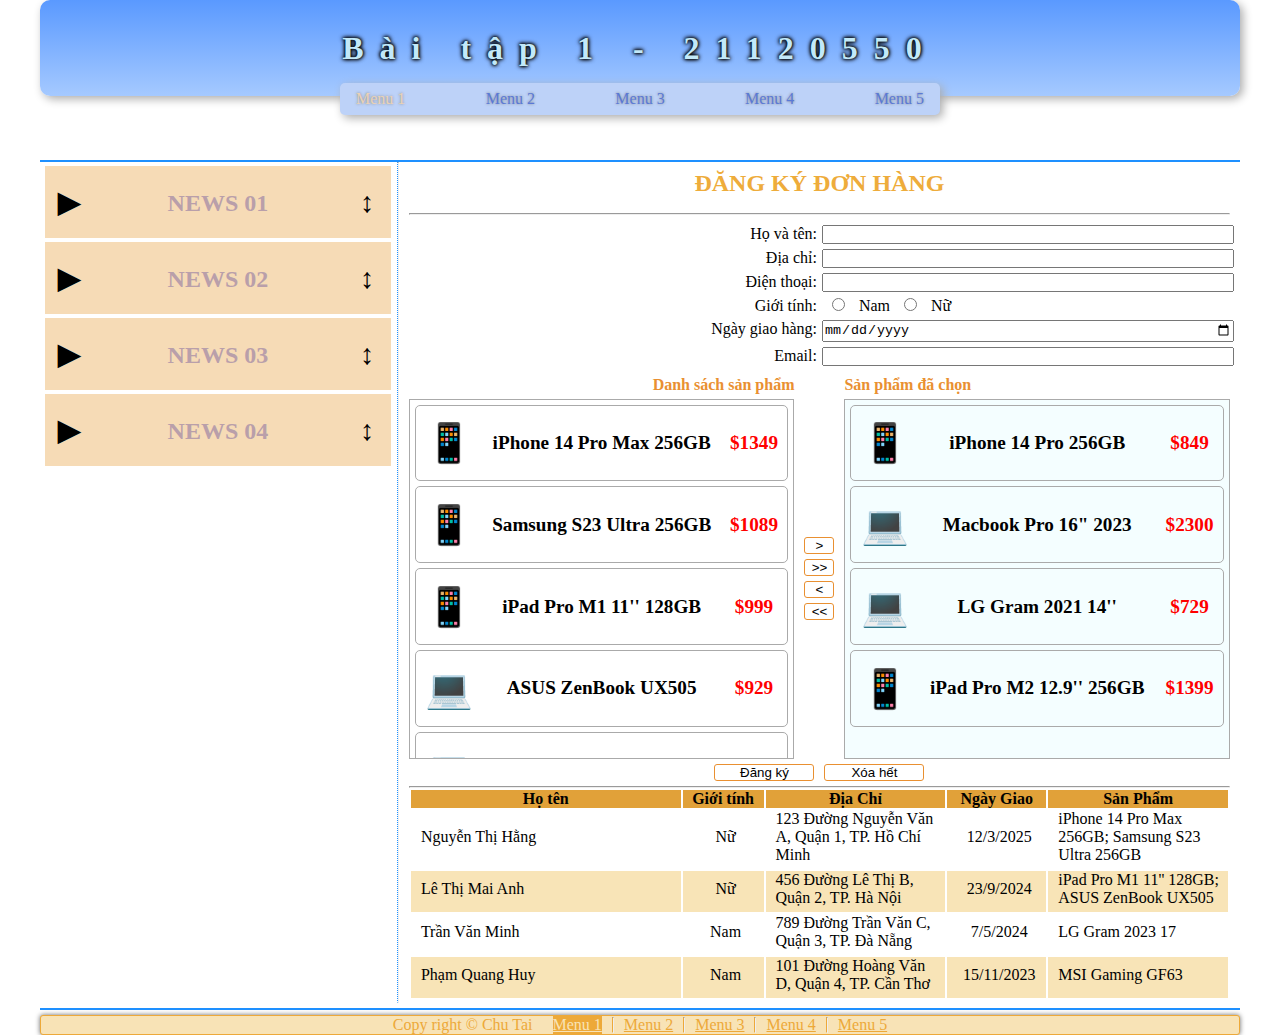
==== commit c82d2e54: "add drag feature" ====
--- a/index.html
+++ b/index.html
@@ -27,26 +27,24 @@
         <hr class = "bluehr">
         <div id="content-container">
             <aside id="news-container">
-                <div id="news01">
+                <div class="news">
                     <h2 class="news-header">NEWS 01<button class="dropbtn left">▶</button><button class="compressbtn left">↓</button><button class="dragbtn right">↕</button></h2>
                     <article class="news-detail">Lorem ipsum dolor sit amet, consectetur adipisci elit, sed eiusmod tempor incidunt ut labore et dolore magna aliqua. Ut enim ad minim veniam, quis nostrum exercitationem ullam corporis suscipit laboriosam, nisi ut aliquid ex ea commodi consequatur. Quis aute iure reprehenderit in voluptate velit esse cillum dolore eu fugiat nulla pariatur. Excepteur sint obcaecat cupiditat non proident, sunt in culpa qui officia deserunt mollit anim id est laborum</article>
                 </div>
-                <div id="news02">
+                <div class="news">
                     <h2 class="news-header">NEWS 02<button class="dropbtn left">▶</button><button class="compressbtn left">↓</button><button class="dragbtn right">↕</button></h2>
                     <article class="news-detail">Lorem ipsum dolor sit amet, consectetur adipisci elit, sed eiusmod tempor incidunt ut labore et dolore magna aliqua. Ut enim ad minim veniam, quis nostrum exercitationem ullam corporis suscipit laboriosam, nisi ut aliquid ex ea commodi consequatur. Quis aute iure reprehenderit in voluptate velit esse cillum dolore eu fugiat nulla pariatur. Excepteur sint obcaecat cupiditat non proident, sunt in culpa qui officia deserunt mollit anim id est laborum</article>
-                </div>
-                <div id="news03">
+                </div >
+                <div class="news">
                     <h2 class="news-header">NEWS 03<button class="dropbtn left">▶</button><button class="compressbtn left">↓</button><button class="dragbtn right">↕</button></h2>
                     <article class="news-detail">Lorem ipsum dolor sit amet, consectetur adipisci elit, sed eiusmod tempor incidunt ut labore et dolore magna aliqua. Ut enim ad minim veniam, quis nostrum exercitationem ullam corporis suscipit laboriosam, nisi ut aliquid ex ea commodi consequatur. Quis aute iure reprehenderit in voluptate velit esse cillum dolore eu fugiat nulla pariatur. Excepteur sint obcaecat cupiditat non proident, sunt in culpa qui officia deserunt mollit anim id est laborum</article>
                 </div>
-                <div id="news03">
-                    <h2 class="news-header">NEWS 03<button class="dropbtn left">▶</button><button class="compressbtn left">↓</button><button class="dragbtn right">↕</button></h2>
-                    <article class="news-detail">Lorem ipsum dolor sit amet, consectetur adipisci elit, sed eiusmod tempor incidunt ut labore et dolore magna aliqua. Ut enim ad minim veniam, quis nostrum exercitationem ullam corporis suscipit laboriosam, nisi ut aliquid ex ea commodi consequatur. Quis aute iure reprehenderit in voluptate velit esse cillum dolore eu fugiat nulla pariatur. Excepteur sint obcaecat cupiditat non proident, sunt in culpa qui officia deserunt mollit anim id est laborum</article>
-                </div>
-                <div class="transparent-news">
-                    <h2 class="news-header">NEWS 03<button class="dropbtn left">▶</button><button class="compressbtn left">↓</button><button class="dragbtn right">↕</button></h2>
-                    <article class="news-detail">Lorem ipsum dolor sit amet, consectetur adipisci elit, sed eiusmod tempor incidunt ut labore et dolore magna aliqua. Ut enim ad minim veniam, quis nostrum exercitationem ullam corporis suscipit laboriosam, nisi ut aliquid ex ea commodi consequatur. Quis aute iure reprehenderit in voluptate velit esse cillum dolore eu fugiat nulla pariatur. Excepteur sint obcaecat cupiditat non proident, sunt in culpa qui officia deserunt mollit anim id est laborum</article>
-                </div>
+                
+                <div class="news">
+                    <h2 class="news-header">NEWS 04<button class="dropbtn left">▶</button><button class="compressbtn left">↓</button><button class="dragbtn right">↕</button></h2>
+                    <article class="news-detail">Lorem ipsum dolor sit amet, consectetur adipisci elit, sed eiusmod tempor incidunt ut labore et dolore magna aliqua. Ut enim ad minim veniam, quis nostrum exercitationem ullam corporis suscipit laboriosam, nisi ut aliquid ex ea commodi consequatur. Quis aute iure reprehenderit in voluptate velit esse cillum dolore eu fugiat nulla pariatur. Excepteur sint obcaecat cupiditat non proident, sunt in culpa qui officia deserunt mollit anim id est laborum</article>
+                </div>
+                
                 
             </aside>
             <hr>
--- a/css/side.css
+++ b/css/side.css
@@ -26,13 +26,14 @@
     z-index: 1;
     width: 100%;
     opacity: 0.5;
-    display: none;
+
 }
 
 aside .news-header {
     position: relative;
-    padding: 1rem;
+    height: 3em;
     text-align: center;
+    padding: 1em 0 1em 0;
     color: #b99faa;
     background-color: #f6dbb6;
 }
--- a/css/main.css
+++ b/css/main.css
@@ -151,7 +151,6 @@
 .product-item:hover{
     border: 3px solid #ff5e00;
 }
-
 .product-item>strong{
     font-size: 1em;
     justify-self: center;
@@ -167,6 +166,13 @@
 .product-item[marked="1"]{
     background-color: #e1a139;
     color: white;
+}
+#products-register-container .draged{
+    position: absolute;
+    background-color: #e1a139;
+    width: 50%;
+    z-index: 1;
+    opacity: 0.6;
 }
 
 /* style table */
